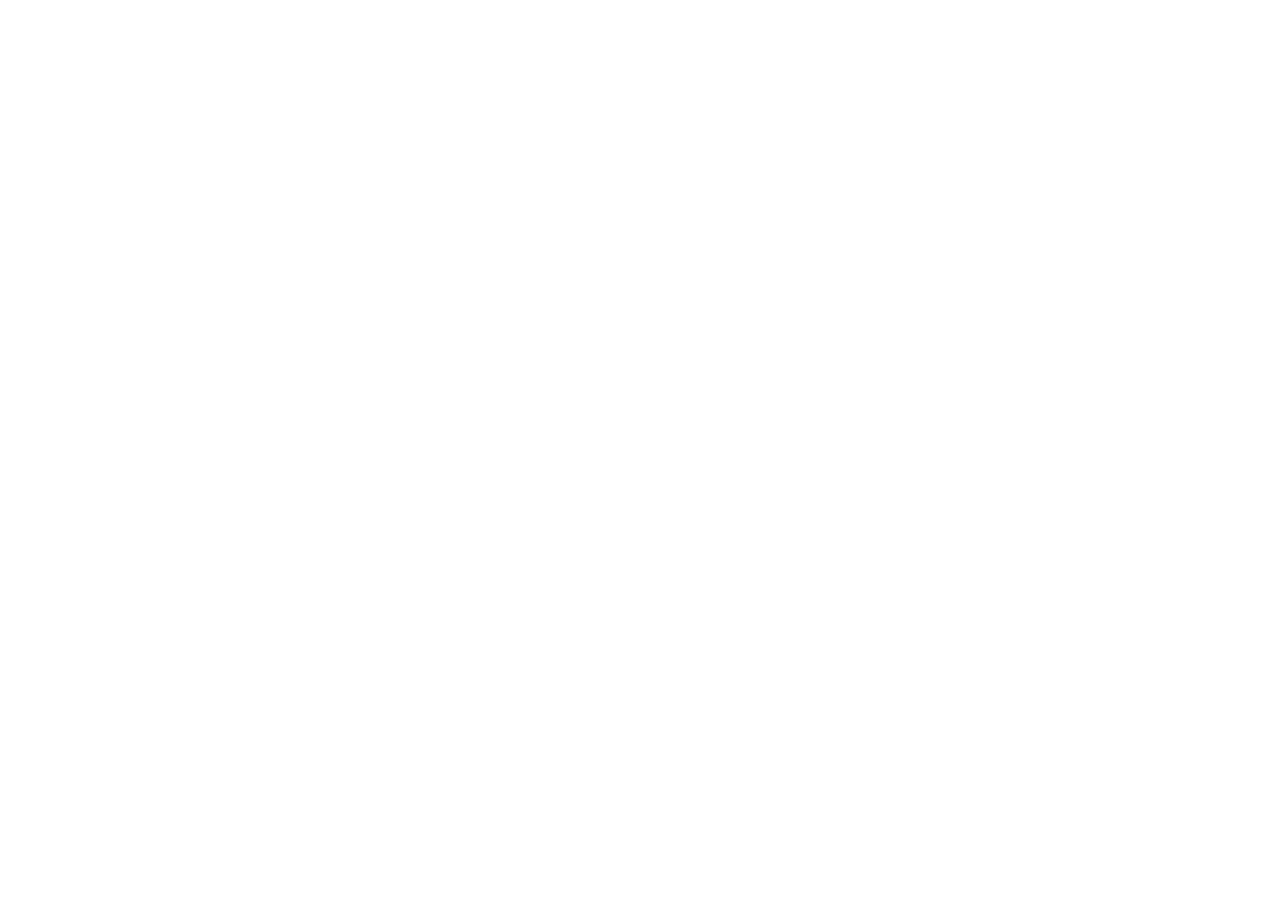
==== index.html @ 91ab6770 "Atualizando arquivos X" ====
<!DOCTYPE html>
<html lang="en">
<head>
    <meta charset="UTF-8">
    <meta http-equiv="X-UA-Compatible" content="IE=edge">
    <meta name="viewport" content="width=device-width, initial-scale=1.0">
    <title>Document</title>
</head>
<body>
    
</body>
</html>
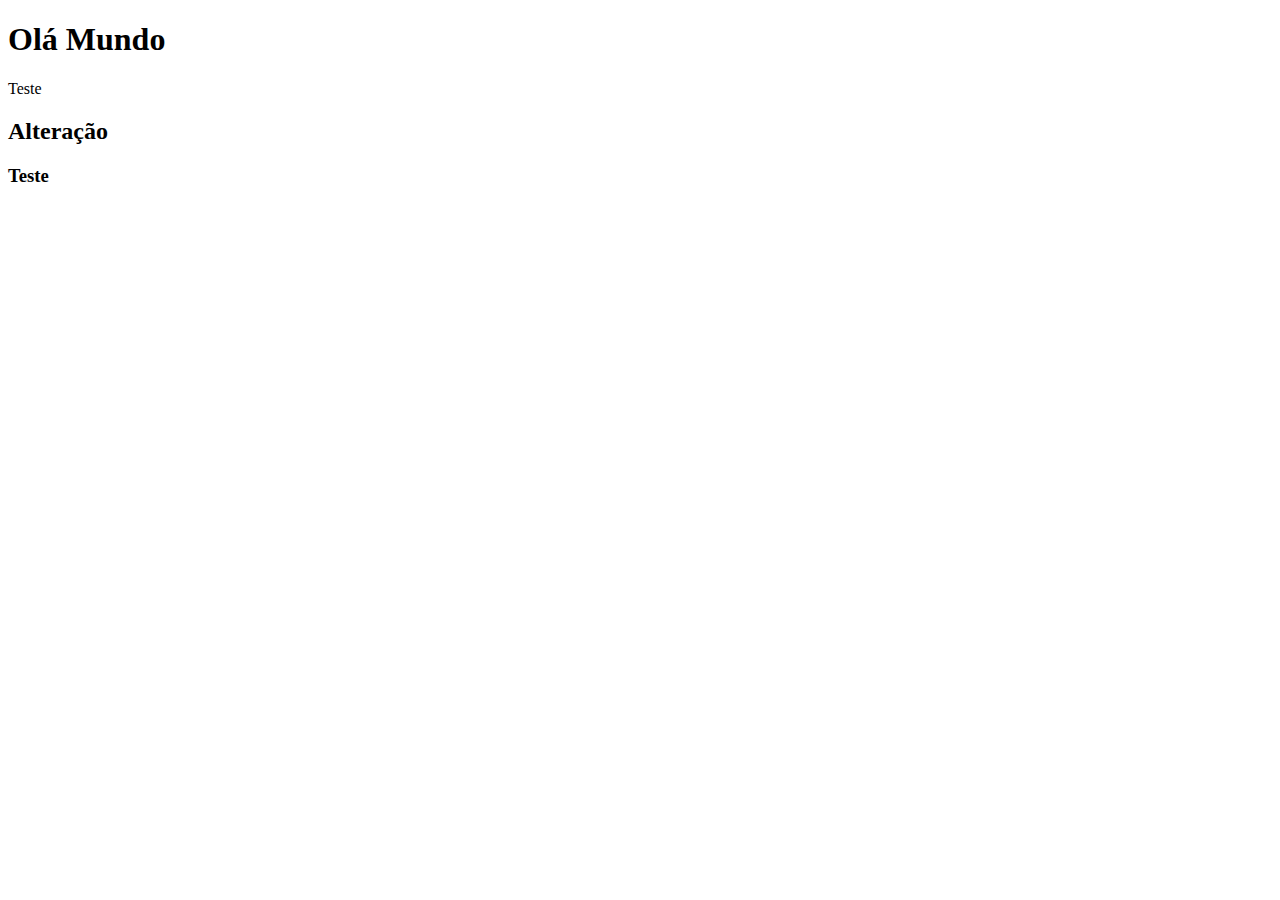
==== commit 3a4c5dec: "Enviando as alteracoes" ====
--- a/index.html
+++ b/index.html
@@ -7,6 +7,9 @@
     <title>Document</title>
 </head>
 <body>
-    
+   <h1>Olá Mundo</h1> 
+   <p>Teste</p>
+   <h2>Alteração</h2>
+   <h3>Teste</h3>
 </body>
 </html>